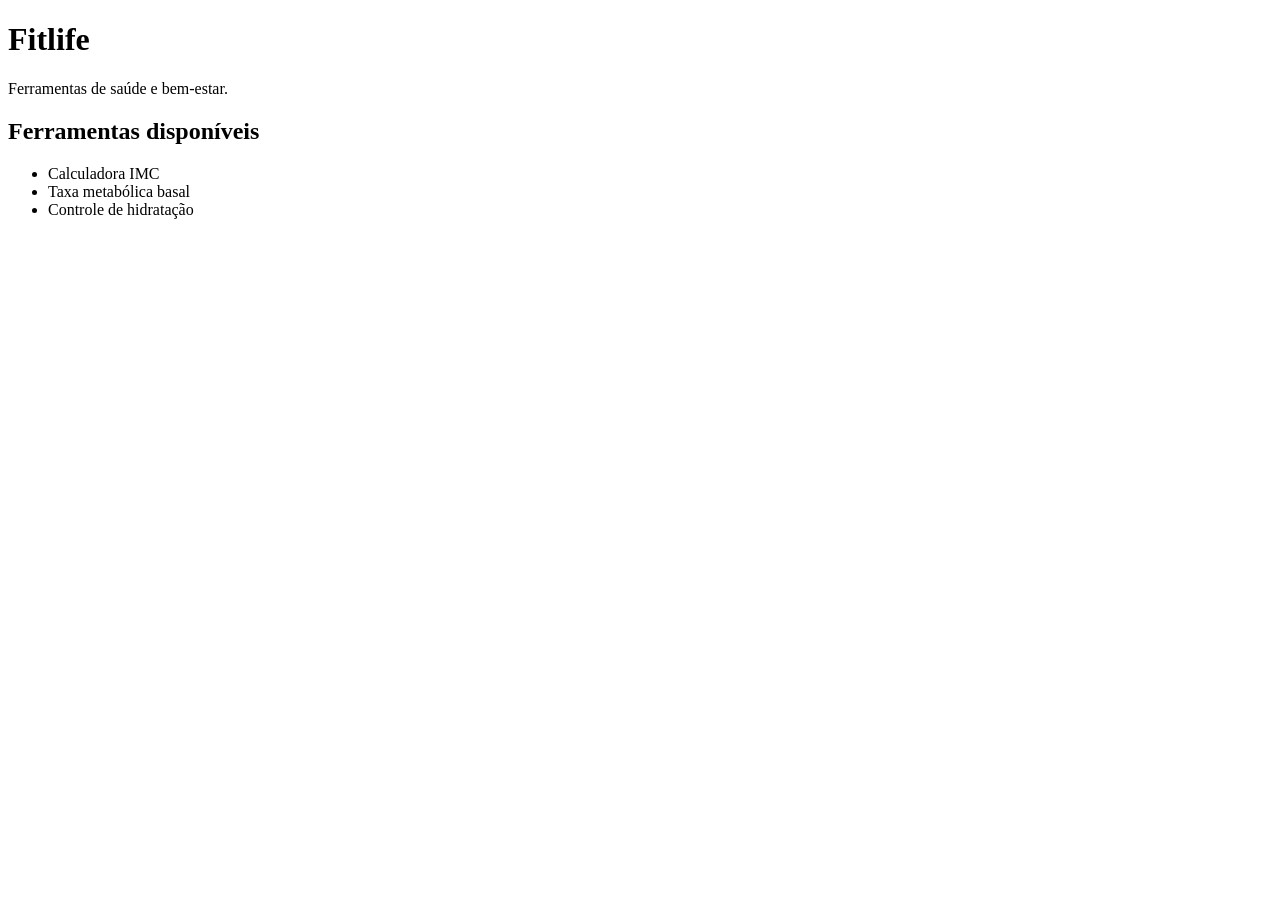
==== fitlife/index.html @ 86323750 "24/03/26" ====
<!DOCTYPE html>
<html lang="en">
<head>
    <meta charset="UTF-8">
    <meta name="viewport" content="width=device-width, initial-scale=1.0"
    content="width=device-width, initial-scale=1.0">
    <title>Fitlife</title>
</head>
<body>
    
    <h1>Fitlife</h1>

    <p>Ferramentas de saúde e bem-estar.</p>

    <h2>Ferramentas disponíveis</h2>

    <ul>
        <li>Calculadora IMC</li>
        <li>Taxa metabólica basal</li>
        <li>Controle de hidratação</li>
    </ul>

</body>
</html>
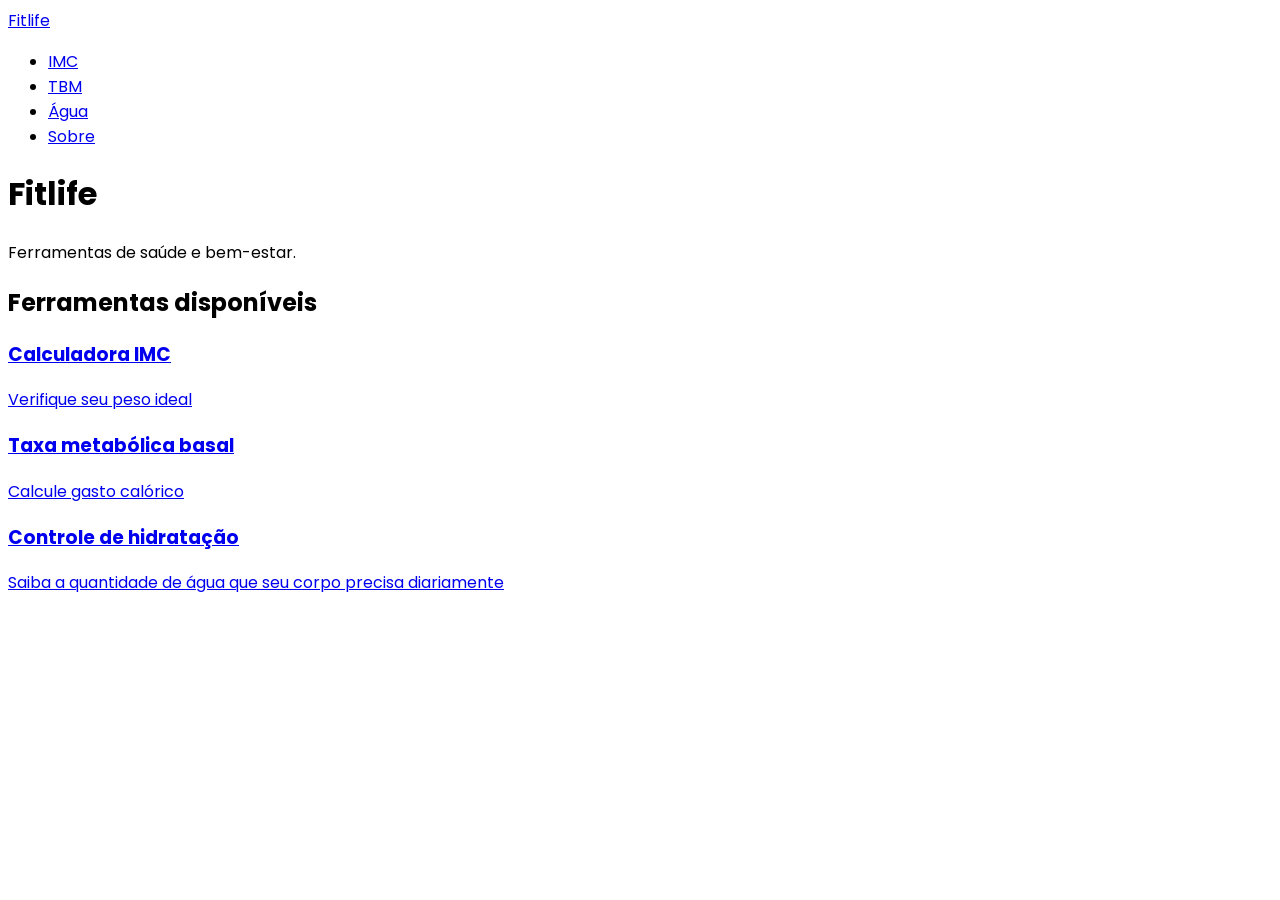
==== commit 05cfc71a: "30/03/26" ====
--- a/fitlife/index.html
+++ b/fitlife/index.html
@@ -1,24 +1,70 @@
 <!DOCTYPE html>
-<html lang="en">
+<html lang="pt-BR">
 <head>
+   
+    <link rel="preconnect" href="https://fonts.googleapis.com">
+    <link rel="preconnect" href="https://fonts.gstatic.com" crossorigin>
+    <link href="https://fonts.googleapis.com/css2?family=Poppins:ital,wght@0,100;0,200;0,300;0,400;0,500;0,600;0,700;0,800;0,900;1,100;1,200;1,300;1,400;1,500;1,600;1,700;1,800;1,900&display=swap"
+    rel="stylesheet">
+   
     <meta charset="UTF-8">
     <meta name="viewport" content="width=device-width, initial-scale=1.0"
-    content="width=device-width, initial-scale=1.0">
+    content="width=device-width, initial-scale=1.0">  
     <title>Fitlife</title>
 </head>
-<body>
-    
-    <h1>Fitlife</h1>
+<body style="font-family: Poppins;">
 
-    <p>Ferramentas de saúde e bem-estar.</p>
 
-    <h2>Ferramentas disponíveis</h2>
+    <nav>
+        <a href="index.html">Fitlife</a>
 
-    <ul>
-        <li>Calculadora IMC</li>
-        <li>Taxa metabólica basal</li>
-        <li>Controle de hidratação</li>
-    </ul>
 
+        <ul>
+            <li><a href="pages\imc.html">IMC</a></li>
+            <li><a href="pages\tmb.html">TBM</a></li>
+            <li><a href="pages\water.html">Água</a></li>
+            <li><a href="pages/sobre.html">Sobre</a></li>
+        </ul>
+
+
+
+
+    </nav>
+
+
+    <header>
+
+
+        <h1>Fitlife</h1>
+        <p>Ferramentas de saúde e bem-estar.</p>
+
+
+    </header>
+   
+    <main>
+
+
+        <section>
+            <h2>Ferramentas disponíveis</h2>
+
+
+            <a href="pages/imc.html">
+                 <h3>Calculadora IMC</h3>
+                 <p>Verifique seu peso ideal</p>
+            </a>
+            <a href="pages/tmb.html">
+                 <h3>Taxa metabólica basal</h3>
+                 <p>Calcule gasto calórico</p>
+            </a>
+            <a href="pages/water.html">
+                 <h3>Controle de hidratação</h3>
+                 <p>Saiba a quantidade de água que seu corpo precisa diariamente</p>
+            </a>
+   
+        </section>
+
+
+    </main>
 </body>
-</html> +</html>
+
